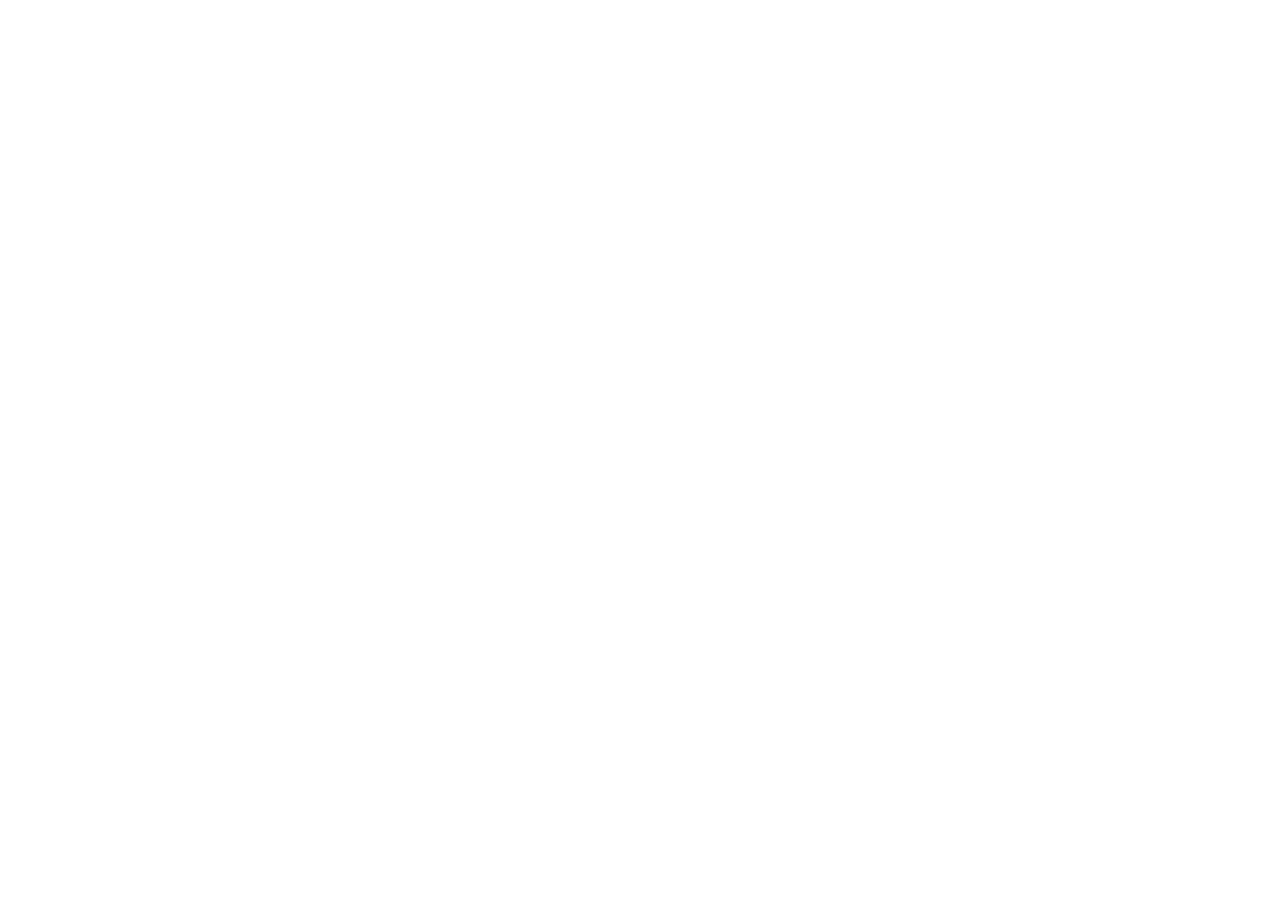
==== app/index.html @ 7ac1e83e "Создал файловую структуру проекта в соответствии с PSD шаблоном." ====
<!DOCTYPE html>
<html lang="ru">

<head>
    <meta charset="utf-8">
    <title>Главная страница</title>
    <!-- build:css css/main.min.css -->
    <link rel="stylesheet" href="css/fonts.css">
    <link rel="stylesheet" href="css/style.css">
    <link rel="stylesheet" href="css/sprite.css">
    <link rel="stylesheet" href="css/sprite-svg.css">
    <link rel="stylesheet" href="css/tmpl.css">
    <link rel="stylesheet" href="css/media.css">
    <!-- endbuild -->
</head>

<body>
    <header class="header"></header>
    <footer>
    </footer>
    <script src="libs/jquery-1.8.3.min.js"></script>


    <!-- build:js js/main.min.js -->
    <script src="js/main.js"></script>
    <script src="js/libs.js"></script>
    <!-- endbuild -->
</body>

</html>
---- app/css/fonts.css ----
@charset "UTF-8";
/* Подключение шрифтов. */
@font-face {
  font-family: "PF Centro Slab Pro Bold";
  src: url("../fonts/PF Centro Slab Pro Bold.eot");
  src: local("☺"), url("../fonts/PF Centro Slab Pro Bold.woff") format("woff"), url("../fonts/PF Centro Slab Pro Bold.ttf") format("truetype"), url("../fonts/PF Centro Slab Pro Bold.svg") format("svg");
  font-weight: normal;
  font-style: normal; }

@font-face {
  font-family: "PF Centro Slab Pro Medium";
  src: url("../fonts/PF Centro Slab Pro Medium.eot");
  src: local("☺"), url("../fonts/PF Centro Slab Pro Medium.woff") format("woff"), url("../fonts/PF Centro Slab Pro Medium.ttf") format("truetype"), url("../fonts/PF Centro Slab Pro Medium.svg") format("svg");
  font-weight: normal;
  font-style: normal; }

@font-face {
  font-family: "Raleway Bold";
  src: url("../fonts/Raleway Bold.eot");
  src: local("☺"), url("../fonts/Raleway Bold.woff") format("woff"), url("../fonts/Raleway Bold.ttf") format("truetype"), url("../fonts/Raleway Bold.svg") format("svg");
  font-weight: normal;
  font-style: normal; }

@font-face {
  font-family: "Raleway Regular";
  src: url("../fonts/Raleway Regular.eot");
  src: local("☺"), url("../fonts/Raleway Regular.woff") format("woff"), url("../fonts/Raleway Regular.ttf") format("truetype"), url("../fonts/Raleway Regular.svg") format("svg");
  font-weight: normal;
  font-style: normal; }

@font-face {
  font-family: "Raleway Semi Bold";
  src: url("../fonts/Raleway Semi Bold.eot");
  src: local("☺"), url("../fonts/Raleway Semi Bold.woff") format("woff"), url("../fonts/Raleway Semi Bold.ttf") format("truetype"), url("../fonts/Raleway Semi Bold.svg") format("svg");
  font-weight: normal;
  font-style: normal; }

@font-face {
  font-family: "Resagokr Bold";
  src: url("../fonts/Resagokr Bold.eot");
  src: local("☺"), url("../fonts/Resagokr Bold.woff") format("woff"), url("../fonts/Resagokr Bold.ttf") format("truetype"), url("../fonts/Resagokr Bold.svg") format("svg");
  font-weight: normal;
  font-style: normal; }

@font-face {
  font-family: "Resagokr Regular";
  src: url("../fonts/Resagokr Regular.eot");
  src: local("☺"), url("../fonts/Resagokr Regular.woff") format("woff"), url("../fonts/Resagokr Regular.ttf") format("truetype"), url("../fonts/Resagokr Regular.svg") format("svg");
  font-weight: normal;
  font-style: normal; }

@font-face {
  font-family: "Roboto Bold";
  src: url("../fonts/Roboto Bold.eot");
  src: local("☺"), url("../fonts/Roboto Bold.woff") format("woff"), url("../fonts/Roboto Bold.ttf") format("truetype"), url("../fonts/Roboto Bold.svg") format("svg");
  font-weight: normal;
  font-style: normal; }

/* Подключение шрифтов. */
---- app/css/sprite-svg.css ----
.svg-deals-1 {
	background: url("../img/sprite-svg.svg") 54.791666666666664% 0 no-repeat;
}

.svg-deals-1-dims {
	width: 111px;
	height: 120px;
}

.svg-deals-10 {
	background: url("../img/sprite-svg.svg") 0 30.091185410334347% no-repeat;
}

.svg-deals-10-dims {
	width: 124px;
	height: 106px;
}

.svg-deals-2 {
	background: url("../img/sprite-svg.svg") 100% 0 no-repeat;
}

.svg-deals-2-dims {
	width: 107px;
	height: 108px;
}

.svg-deals-3 {
	background: url("../img/sprite-svg.svg") 29.764453961456102% 0 no-repeat;
}

.svg-deals-3-dims {
	width: 124px;
	height: 112px;
}

.svg-deals-4 {
	background: url("../img/sprite-svg.svg") 0 0 no-repeat;
}

.svg-deals-4-dims {
	width: 139px;
	height: 99px;
}

.svg-deals-5 {
	background: url("../img/sprite-svg.svg") 77.75467775467776% 0 no-repeat;
}

.svg-deals-5-dims {
	width: 110px;
	height: 116px;
}

.svg-deals-6 {
	background: url("../img/sprite-svg.svg") 22.9957805907173% 63.862928348909655% no-repeat;
}

.svg-deals-6-dims {
	width: 117px;
	height: 114px;
}

.svg-deals-7 {
	background: url("../img/sprite-svg.svg") 47.28033472803347% 60.294117647058826% no-repeat;
}

.svg-deals-7-dims {
	width: 113px;
	height: 95px;
}

.svg-deals-8 {
	background: url("../img/sprite-svg.svg") 44.17670682730924% 99.38461538461539% no-repeat;
}

.svg-deals-8-dims {
	width: 93px;
	height: 110px;
}

.svg-deals-9 {
	background: url("../img/sprite-svg.svg") 0 64.66876971608833% no-repeat;
}

.svg-deals-9-dims {
	width: 109px;
	height: 118px;
}

.svg-professionals-1 {
	background: url("../img/sprite-svg.svg") 0 100% no-repeat;
}

.svg-professionals-1-dims {
	width: 112px;
	height: 112px;
}

.svg-professionals-2 {
	background: url("../img/sprite-svg.svg") 64.93775933609959% 99.079754601227% no-repeat;
}

.svg-professionals-2-dims {
	width: 109px;
	height: 109px;
}

.svg-professionals-3 {
	background: url("../img/sprite-svg.svg") 23.18840579710145% 100% no-repeat;
}

.svg-professionals-3-dims {
	width: 108px;
	height: 112px;
}

.svg-professionals-4 {
	background: url("../img/sprite-svg.svg") 75.55555555555556% 36.024844720496894% no-repeat;
}

.svg-professionals-4-dims {
	width: 96px;
	height: 113px;
}

.svg-work-1 {
	background: url("../img/sprite-svg.svg") 95.2755905511811% 31.123919308357348% no-repeat;
}

.svg-work-1-dims {
	width: 83px;
	height: 88px;
}

.svg-work-2 {
	background: url("../img/sprite-svg.svg") 92.89827255278311% 80.05698005698005% no-repeat;
}

.svg-work-2-dims {
	width: 70px;
	height: 84px;
}

.svg-work-3 {
	background: url("../img/sprite-svg.svg") 71.92307692307692% 65.05681818181819% no-repeat;
}

.svg-work-3-dims {
	width: 71px;
	height: 83px;
}

.svg-work-4 {
	background: url("../img/sprite-svg.svg") 94.71624266144813% 56% no-repeat;
}

.svg-work-4-dims {
	width: 80px;
	height: 85px;
}
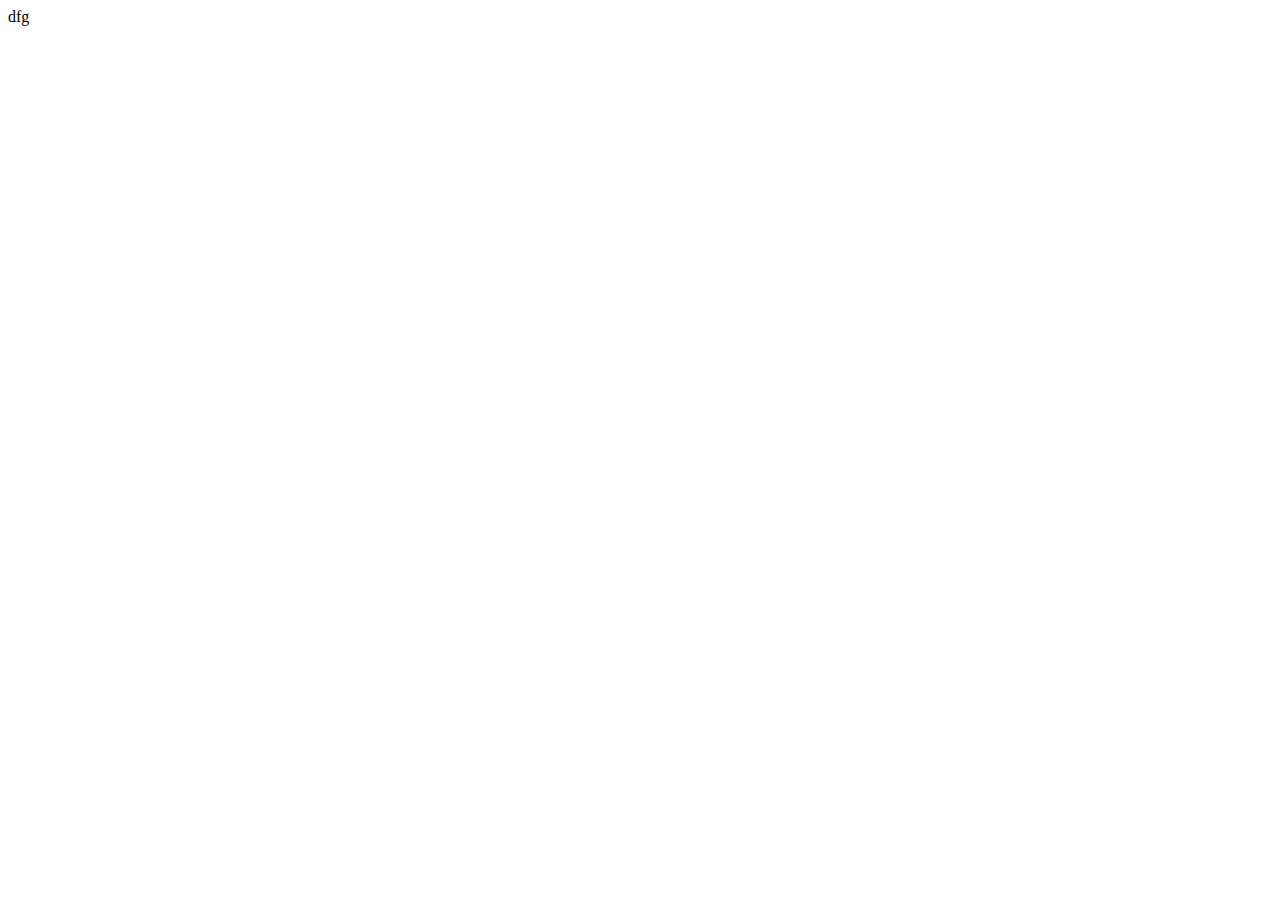
==== commit 2c554680: "Подключил вложенные модули в секции header" ====
--- a/app/index.html
+++ b/app/index.html
@@ -15,7 +15,11 @@
 </head>
 
 <body>
-    <header class="header"></header>
+    <header class="headersinsi">
+        <header class="header" id="main">
+            <div class="nevsi">dfg</div>
+        </header>
+    </header>
     <footer>
     </footer>
     <script src="libs/jquery-1.8.3.min.js"></script>
